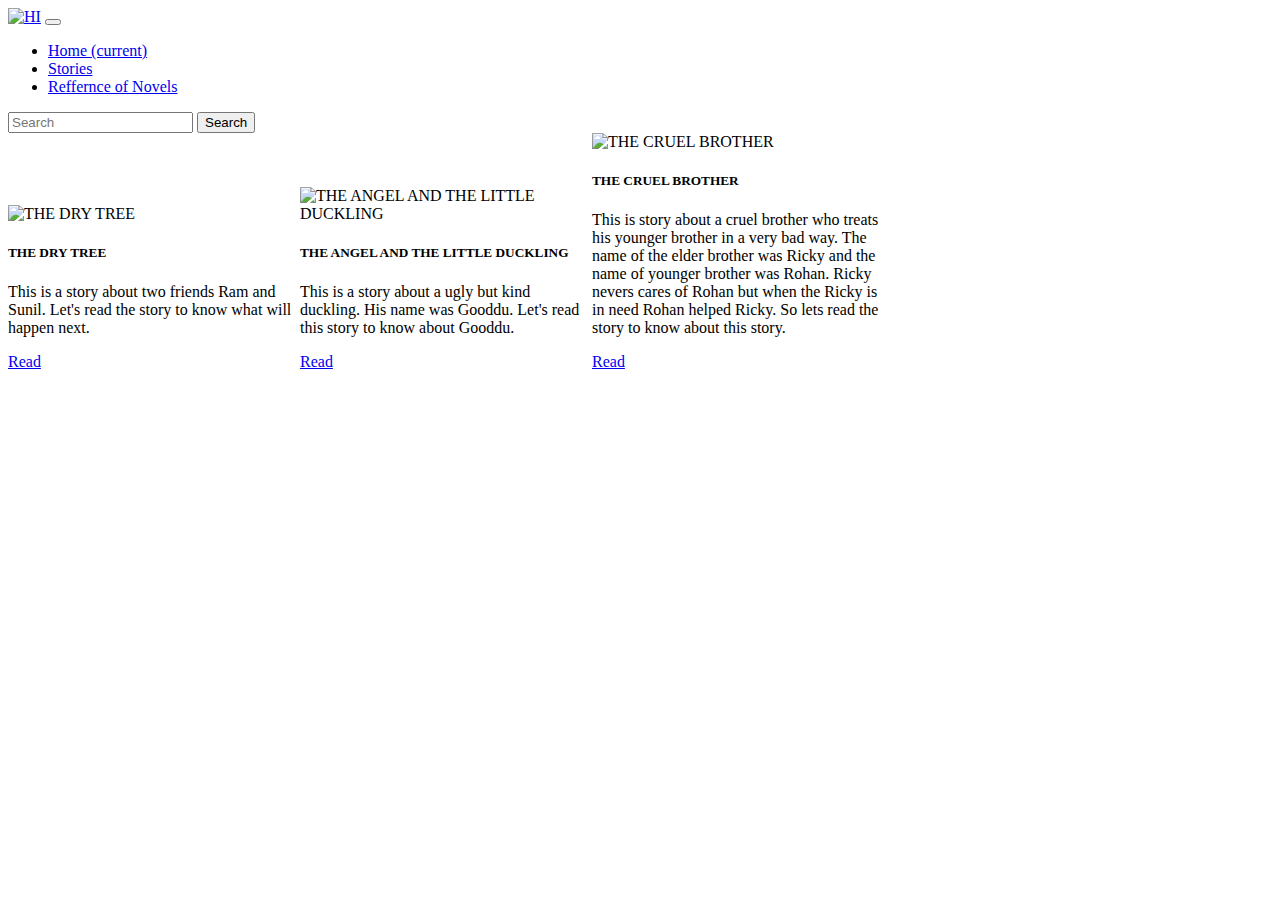
==== STORIES.html @ 9c2d9c38 "Add files via upload" ====
<!doctype html>
<html lang="en">

<head>
  <!-- Required meta tags -->
  <meta charset="utf-8">
  <meta name="viewport" content="width=device-width, initial-scale=1, shrink-to-fit=no">

  <!-- Bootstrap CSS -->
  <link rel="stylesheet" href="https://cdn.jsdelivr.net/npm/bootstrap@4.5.3/dist/css/bootstrap.min.css"
    integrity="sha384-TX8t27EcRE3e/ihU7zmQxVncDAy5uIKz4rEkgIXeMed4M0jlfIDPvg6uqKI2xXr2" crossorigin="anonymous">

  <!-- My Css-->
  <link rel="stylesheet" href="css.css">


  <title>STORIES</title>
</head>

<body>
  <!-- Navbar -->
  <nav class="navbar navbar-expand-lg navbar-dark bg-dark">
    <a class="navbar-brand" href="index.html"><img src="IMG/LOGO.jpg" style="height: 50px; width: 50px;"
        alt="HI"></a>
    <button class="navbar-toggler" type="button" data-toggle="collapse" data-target="#navbarSupportedContent"
      aria-controls="navbarSupportedContent" aria-expanded="false" aria-label="Toggle navigation">
      <span class="navbar-toggler-icon"></span>
    </button>

    <div class="collapse navbar-collapse" id="navbarSupportedContent">
      <ul class="navbar-nav mr-auto">
        <li class="nav-item">
          <a class="nav-link" href="index.html">Home <span class="sr-only">(current)</span></a>
        </li>
        <li class="nav-item active">
          <a class="nav-link" href="STORIES.html">Stories</a>
        </li>
        </li>
        <li class="nav-item">
          <a class="nav-link" href="#" tabindex="-1" aria-disabled="false">Reffernce of Novels</a>
        </li>
      </ul>
      <form class="form-inline my-2 my-lg-0">
        <input class="form-control mr-sm-2" type="search" placeholder="Search" aria-label="Search">
        <button class="btn btn-outline-success my-2 my-sm-0" type="submit">Search</button>
      </form>
    </div>
  </nav>

  <div class="card" style="width: 18rem;">
    <img src="IMG/THE DRY TREE.jpg" class="card-img-top" alt="THE DRY TREE">
    <div class="card-body">
      <h5 class="card-title">THE DRY TREE</h5>
      <p class="card-text">This is a story about two friends Ram and Sunil. Let's read the story to know what will
        happen next.</p>
      <a href="THE DRY TREE.html" class="btn btn-primary">Read</a>
    </div>
  </div>
  <div class="card" style="width: 18rem;">
    <img src="IMG/THE ANGEL AND THE LITTLE DUCKLING.jpg" class="card-img-top" alt="THE ANGEL AND THE LITTLE DUCKLING">
    <div class="card-body">
      <h5 class="card-title">THE ANGEL AND THE LITTLE DUCKLING</h5>
      <p class="card-text">This is a story about a ugly but kind duckling. His name was Gooddu. Let's read this story to
        know about Gooddu.</p>
      <a href="THE ANGEL AND THE LITTLE DUCKLING.html" class="btn btn-primary">Read</a>
    </div>
  </div>
  <div class="card" style="width: 18rem;">
    <img src="IMG/THE CRUEL BROTHER.jpg" class="card-img-top" alt="THE CRUEL BROTHER">
    <div class="card-body">
      <h5 class="card-title">THE CRUEL BROTHER</h5>
      <p class="card-text">This is story about a cruel brother who treats his younger brother in a very bad way. The name of the elder brother was Ricky and the name of younger brother was Rohan. Ricky nevers cares of Rohan but when the Ricky is in need Rohan helped Ricky. So lets read the story to know about this story. </p>
      <a href="THE CRUEL BROTHER.html" class="btn btn-primary">Read</a>
    </div>
  </div>

  <!-- Optional JavaScript; choose one of the two! -->

  <!-- Option 1: jQuery and Bootstrap Bundle (includes Popper) -->
  <script src="https://code.jquery.com/jquery-3.5.1.slim.min.js"
    integrity="sha384-DfXdz2htPH0lsSSs5nCTpuj/zy4C+OGpamoFVy38MVBnE+IbbVYUew+OrCXaRkfj"
    crossorigin="anonymous"></script>
  <script src="https://cdn.jsdelivr.net/npm/bootstrap@4.5.3/dist/js/bootstrap.bundle.min.js"
    integrity="sha384-ho+j7jyWK8fNQe+A12Hb8AhRq26LrZ/JpcUGGOn+Y7RsweNrtN/tE3MoK7ZeZDyx"
    crossorigin="anonymous"></script>

  <!-- Option 2: jQuery, Popper.js, and Bootstrap JS
    <script src="https://code.jquery.com/jquery-3.5.1.slim.min.js" integrity="sha384-DfXdz2htPH0lsSSs5nCTpuj/zy4C+OGpamoFVy38MVBnE+IbbVYUew+OrCXaRkfj" crossorigin="anonymous"></script>
    <script src="https://cdn.jsdelivr.net/npm/popper.js@1.16.1/dist/umd/popper.min.js" integrity="sha384-9/reFTGAW83EW2RDu2S0VKaIzap3H66lZH81PoYlFhbGU+6BZp6G7niu735Sk7lN" crossorigin="anonymous"></script>
    <script src="https://cdn.jsdelivr.net/npm/bootstrap@4.5.3/dist/js/bootstrap.min.js" integrity="sha384-w1Q4orYjBQndcko6MimVbzY0tgp4pWB4lZ7lr30WKz0vr/aWKhXdBNmNb5D92v7s" crossorigin="anonymous"></script>
    -->
</body>

</html>
---- css.css ----
.card{
    display: inline-block;
    left: 60px;
    ;
    /* right: ; */
    /* right: 1cm; */
}
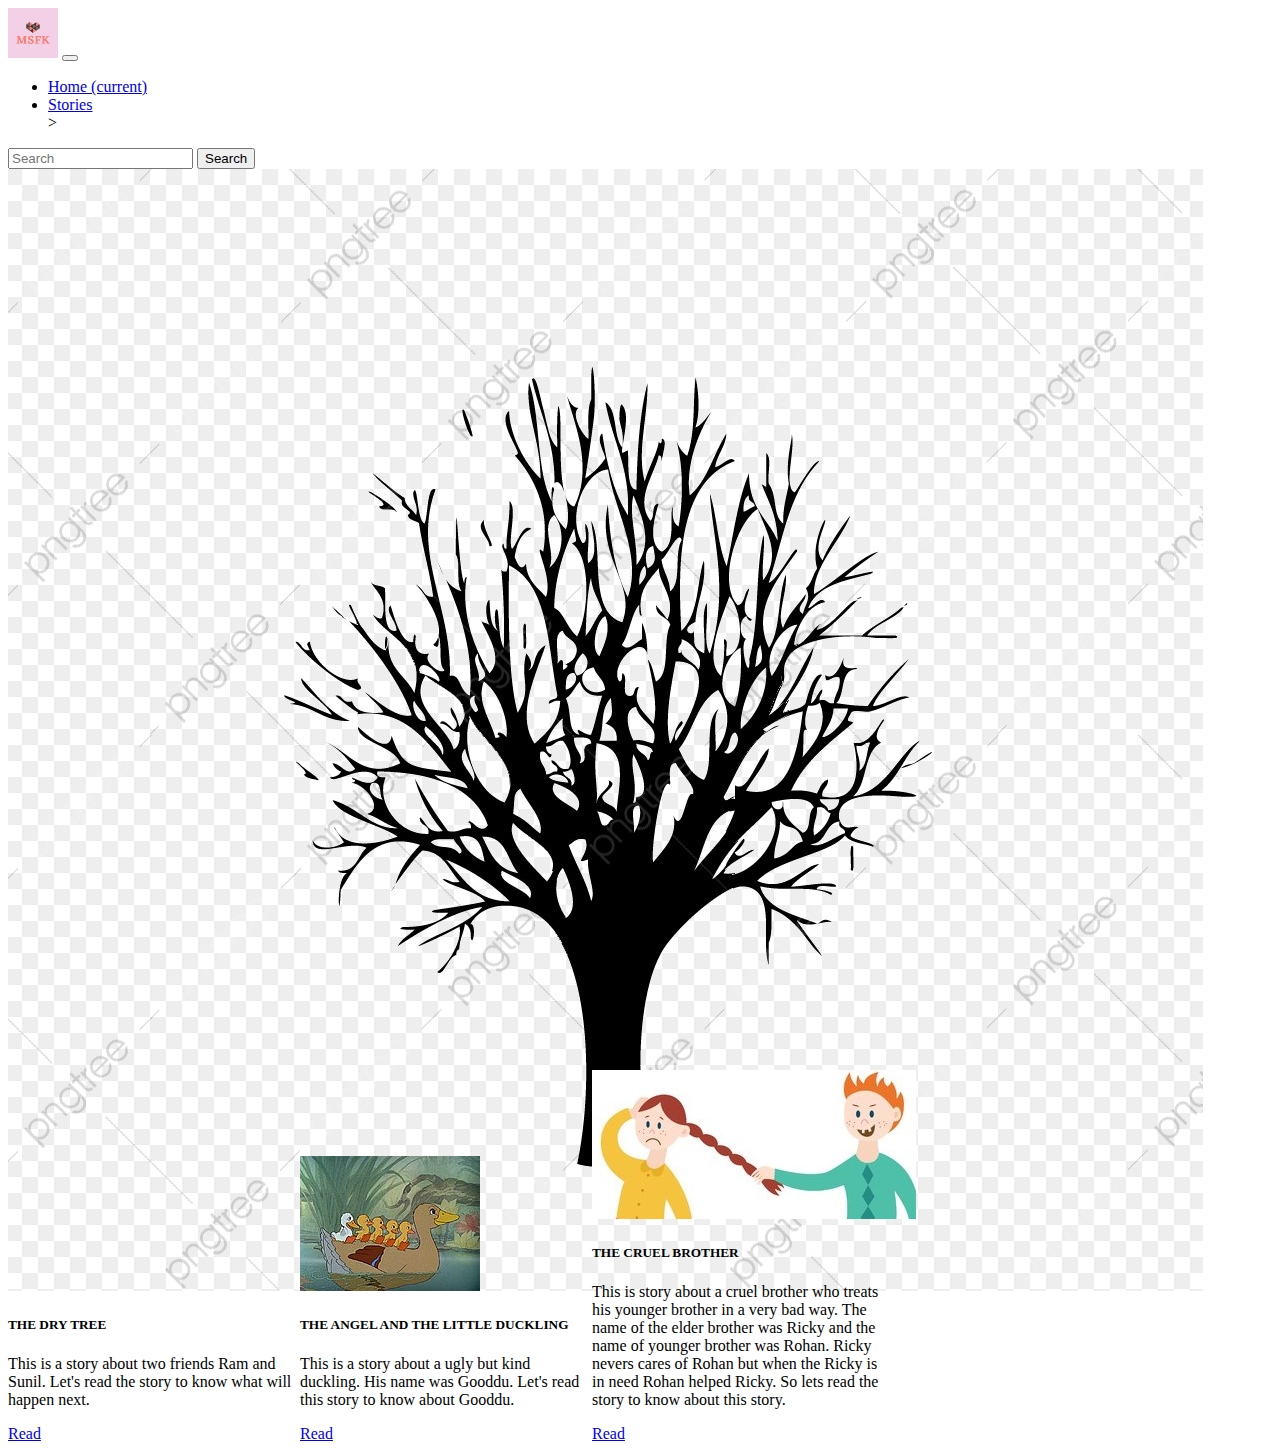
==== commit 7ed50adb: "Update STORIES.html" ====
--- a/STORIES.html
+++ b/STORIES.html
@@ -35,10 +35,7 @@
         <li class="nav-item active">
           <a class="nav-link" href="STORIES.html">Stories</a>
         </li>
-        </li>
-        <li class="nav-item">
-          <a class="nav-link" href="#" tabindex="-1" aria-disabled="false">Reffernce of Novels</a>
-        </li>
+        </li>>
       </ul>
       <form class="form-inline my-2 my-lg-0">
         <input class="form-control mr-sm-2" type="search" placeholder="Search" aria-label="Search">
@@ -91,4 +88,4 @@
     -->
 </body>
 
-</html>+</html>
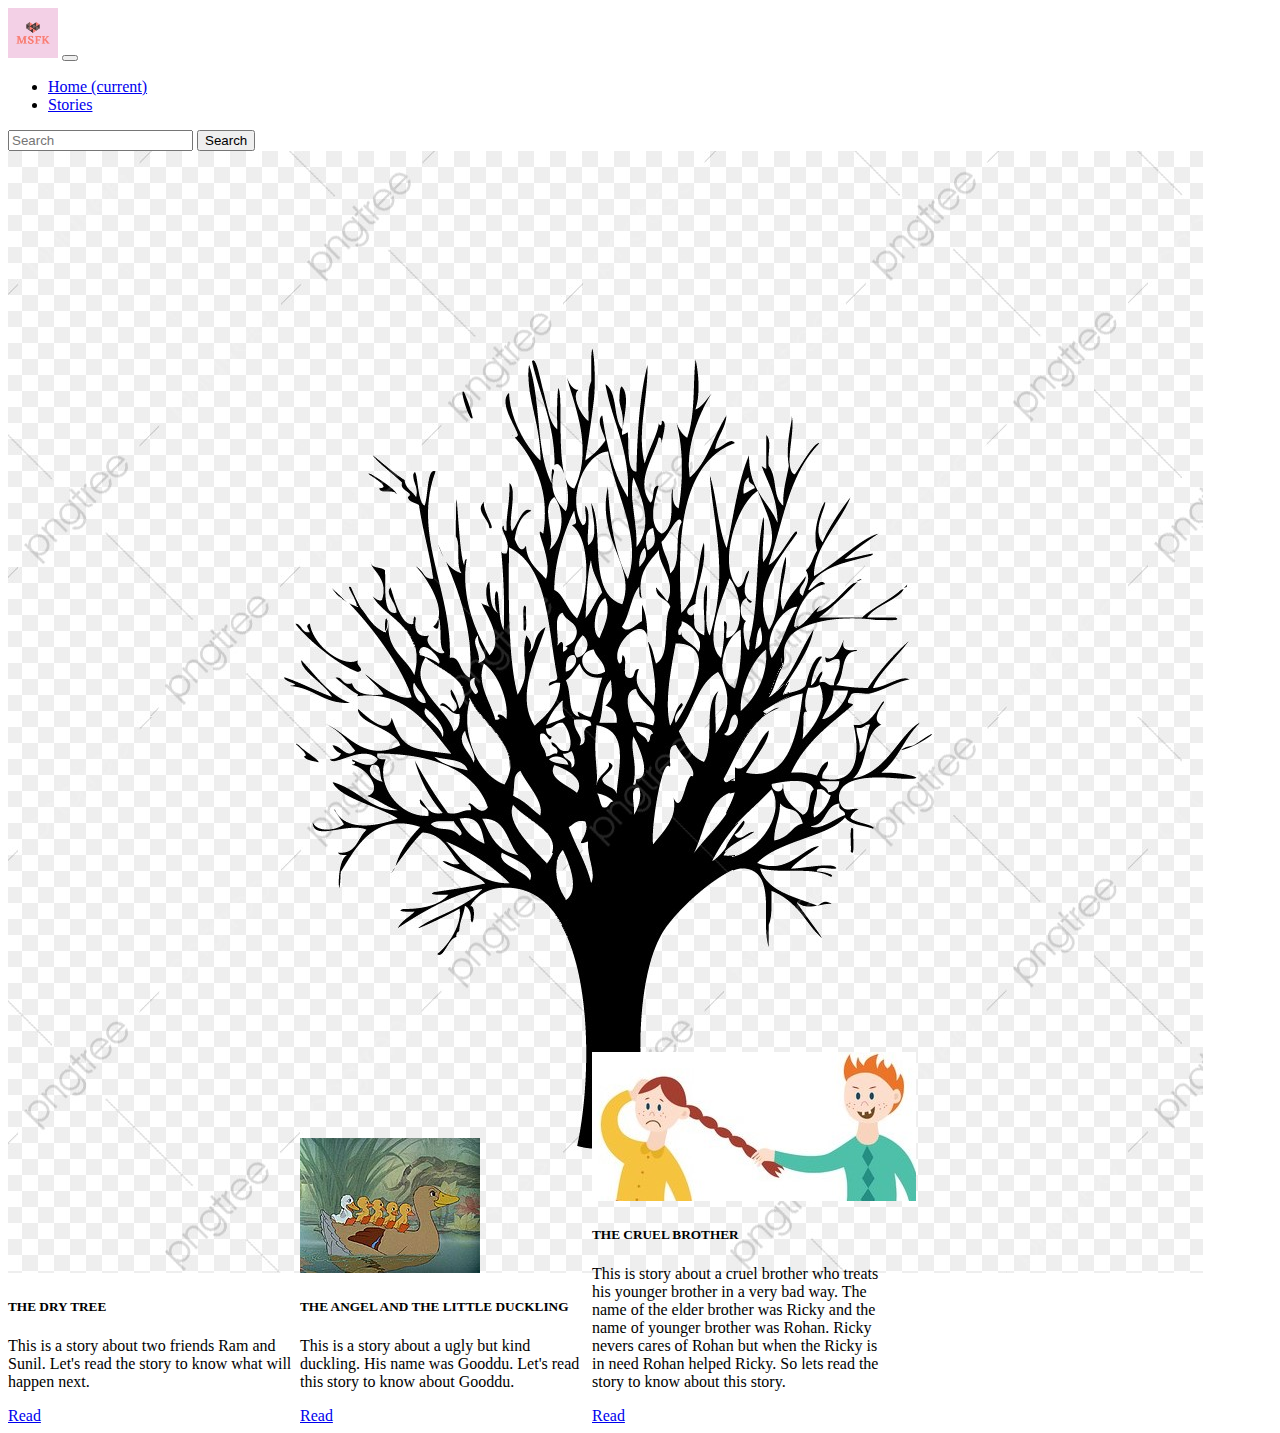
==== commit 08bc8241: "Update STORIES.html" ====
--- a/STORIES.html
+++ b/STORIES.html
@@ -15,6 +15,8 @@
 
 
   <title>STORIES</title>
+        <!-- Favicon -->
+    <link rel="shortcut icon" href="/msfk/IMG/LOGO.jpg" type="image/x-icon">
 </head>
 
 <body>
@@ -35,7 +37,6 @@
         <li class="nav-item active">
           <a class="nav-link" href="STORIES.html">Stories</a>
         </li>
-        </li>>
       </ul>
       <form class="form-inline my-2 my-lg-0">
         <input class="form-control mr-sm-2" type="search" placeholder="Search" aria-label="Search">
